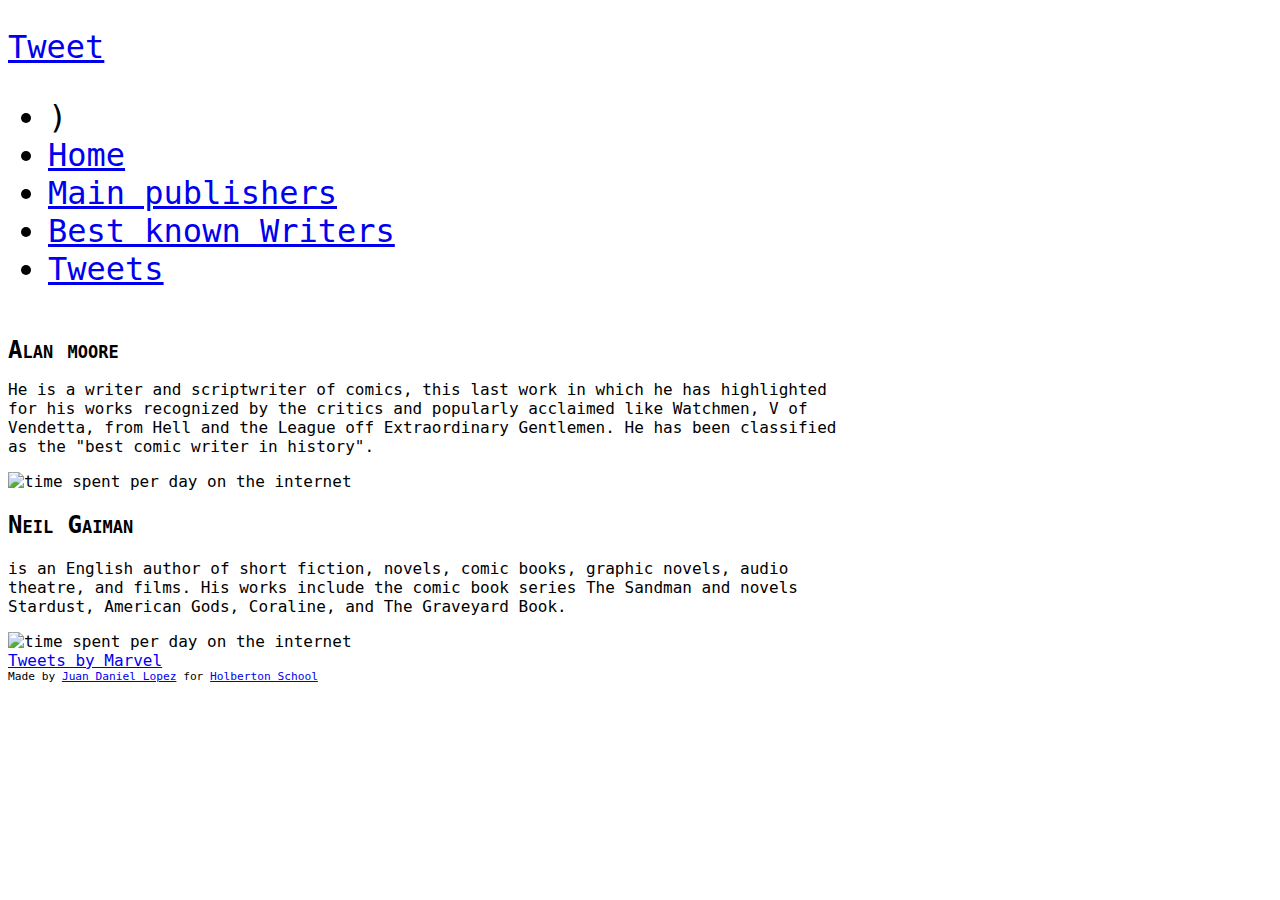
==== tweets.html @ 81109c4a "comics" ====
<!DOCTYPE html>
<html>
<head>
    <meta charset="utf-8" />
    <meta http-equiv="X-UA-Compatible" content="IE=edge">
    <title>History of comics </title>
    <link rel="icon" href="http://icons.iconarchive.com/icons/mattahan/ultrabuuf/512/Comics-Batman-icon.png">
    <meta name="viewport" content="width=device-width, initial-scale=1">
    <link rel="stylesheet" type="text/css" media="screen" href="main.css" />
    <link href="https://www.holbertonschool.com/level2/holberton.css" rel="stylesheet">
    <link href="styles.css" rel="stylesheet">

    <script src="behavior.js"></script>
    <script src="main.js"></script>
</head>
<body class="works_on_smartphone">
    <header>
            <div class="right"><iframe src="https://www.facebook.com/plugins/share_button.php?href=http%3A%2F%2F92.243.19.168%2F&layout=button_count&size=small&mobile_iframe=false&width=91&height=20&appId" width="91" height="20" style="border:none;overflow:hidden" scrolling="no" frameborder="0" allowTransparency="true" allow="encrypted-media"></iframe> </div>
            <div class="right">
         <a href="https://twitter.com/share?ref_src=twsrc%5Etfw" class="twitter-share-button" data-url="http://92.243.19.168" data-show-count="false">Tweet</a><script async src="https://platform.twitter.com/widgets.js" charset="utf-8"></script>
        </div>
        <ul>
          <li class="logo"> &#41;</li>
          <li>
            <a href="./index.html">Home</a>
          </li>
          <li>
            <a href="./mainpublishers.html">Main publishers</a>
          </li>
          <li>
            <a href="./writers.html">Best known Writers</a>
          </li>
          <li>
            <a href="./tweets.html">Tweets</a>
          </li>
        </ul>
    </header>
<main>

<article>
<h1>Alan moore</h1>
<p>
        He is a writer and scriptwriter of comics, this last work in which he has highlighted for his works recognized by the critics and popularly acclaimed like Watchmen, V of Vendetta, from Hell and the League off Extraordinary Gentlemen. He has been classified as the "best comic writer in history".
</p>
<div>
        <img src="https://canalhistoria.es/wp-content/uploads/2017/07/dc-comics.jpg" alt="time spent per day on the internet">
        
        </div>



<h2>Neil Gaiman </h2>
<p>
        is an English author of short fiction, novels, comic books, graphic novels, audio theatre, and films. His works include the comic book series The Sandman and novels Stardust, American Gods, Coraline, and The Graveyard Book.

 <p>       

<div>

        <img src="https://encrypted-tbn0.gstatic.com/images?q=tbn:ANd9GcRDtypZS00BfhF1F68xJuTYEUN3R3tt9w0RoI4SLf8VXzZBrUXr" alt="time spent per day on the internet">

</div>



<a class="twitter-timeline" href="https://twitter.com/Marvel?ref_src=twsrc%5Etfw">Tweets by Marvel</a> <script async src="https://platform.twitter.com/widgets.js" charset="utf-8"></script>





</article>

<aside>

    <div id="disqus_thread">

</div>
<script>
(function() { // DON'T EDIT BELOW THIS LINE
			    var d = document, s = d.createElement('script');
			    s.src = 'https://holbertoniot.disqus.com/embed.js';
			    s.setAttribute('data-timestamp', +new Date());
			    (d.head || d.body).appendChild(s);
			    })();

</script>
<noscript>
Please enable JavaScript to view the <a href="https://disqus.com/?ref_noscript">comments powered by Disqus.</a>

</noscript>

</aside>


</main>


   <footer>
        Made by <a href="https://twitter.com/@Gerandoz" target="_blank">Juan Daniel Lopez</a> for <a href="https://www.holbertonschool.com" target="_blank">Holberton School</a>    
   </footer>
    
    

</body>
</html>
---- styles.css ----
body, main {display: flex}
body {flex-direction: column}
main {flex-direction: row;
     flex: auto}
article {flex: 2}
aside {flex:1}
article, aside {overflow-y: auto}
body {
    font-family: 'ErikaType', monospace;
    font-size: 100%;
}
header {
    font-family: 'BohemianTypewriter', monospace;
    font-size: 200%;
}
h1, h2, h3 {
    font-family: 'ErikaOrmig', monospace;
    font-variant: small-caps;
    font-size: 150%;
}
footer {
    font-family: 'Anonymous Pro', monospace;
    font-size: 70%;
}
aside {
    background-color: white;
}
.small {
    display: block;
    margin-left: auto;
    margin-right: auto;
}
.center {
    display: block;
    margin-left: auto;
    margin-right: auto;
}
div {
    display: -webkit-flex;
    display: flex;
    -webkit-align-content: center;
    align-content: center;
}
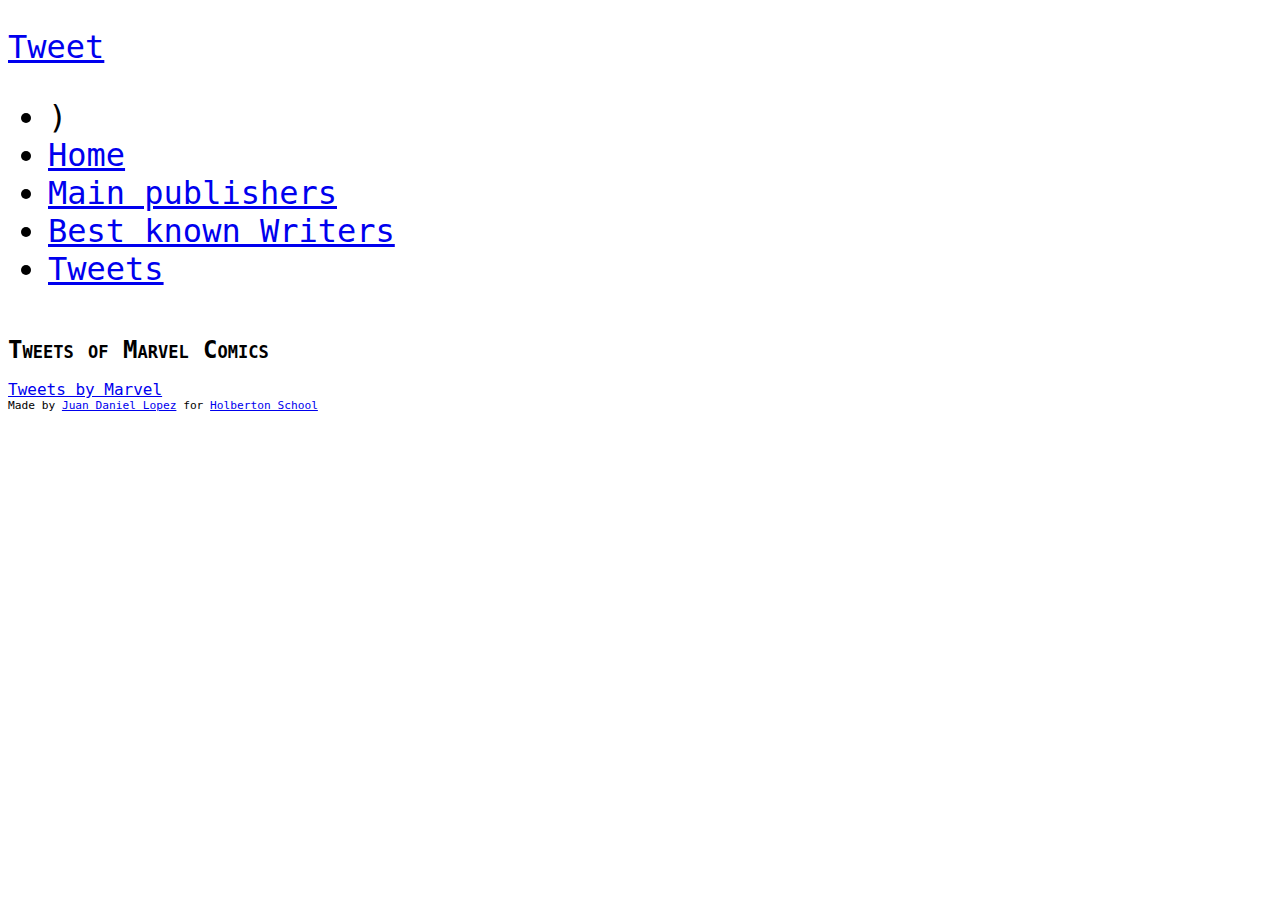
==== commit c4142057: "Update tweets.html" ====
--- a/tweets.html
+++ b/tweets.html
@@ -38,28 +38,8 @@
 <main>
 
 <article>
-<h1>Alan moore</h1>
-<p>
-        He is a writer and scriptwriter of comics, this last work in which he has highlighted for his works recognized by the critics and popularly acclaimed like Watchmen, V of Vendetta, from Hell and the League off Extraordinary Gentlemen. He has been classified as the "best comic writer in history".
-</p>
-<div>
-        <img src="https://canalhistoria.es/wp-content/uploads/2017/07/dc-comics.jpg" alt="time spent per day on the internet">
-        
-        </div>
+<h1>Tweets of Marvel Comics</h1>
 
-
-
-<h2>Neil Gaiman </h2>
-<p>
-        is an English author of short fiction, novels, comic books, graphic novels, audio theatre, and films. His works include the comic book series The Sandman and novels Stardust, American Gods, Coraline, and The Graveyard Book.
-
- <p>       
-
-<div>
-
-        <img src="https://encrypted-tbn0.gstatic.com/images?q=tbn:ANd9GcRDtypZS00BfhF1F68xJuTYEUN3R3tt9w0RoI4SLf8VXzZBrUXr" alt="time spent per day on the internet">
-
-</div>
 
 
 
@@ -103,4 +83,4 @@
     
 
 </body>
-</html>+</html>
